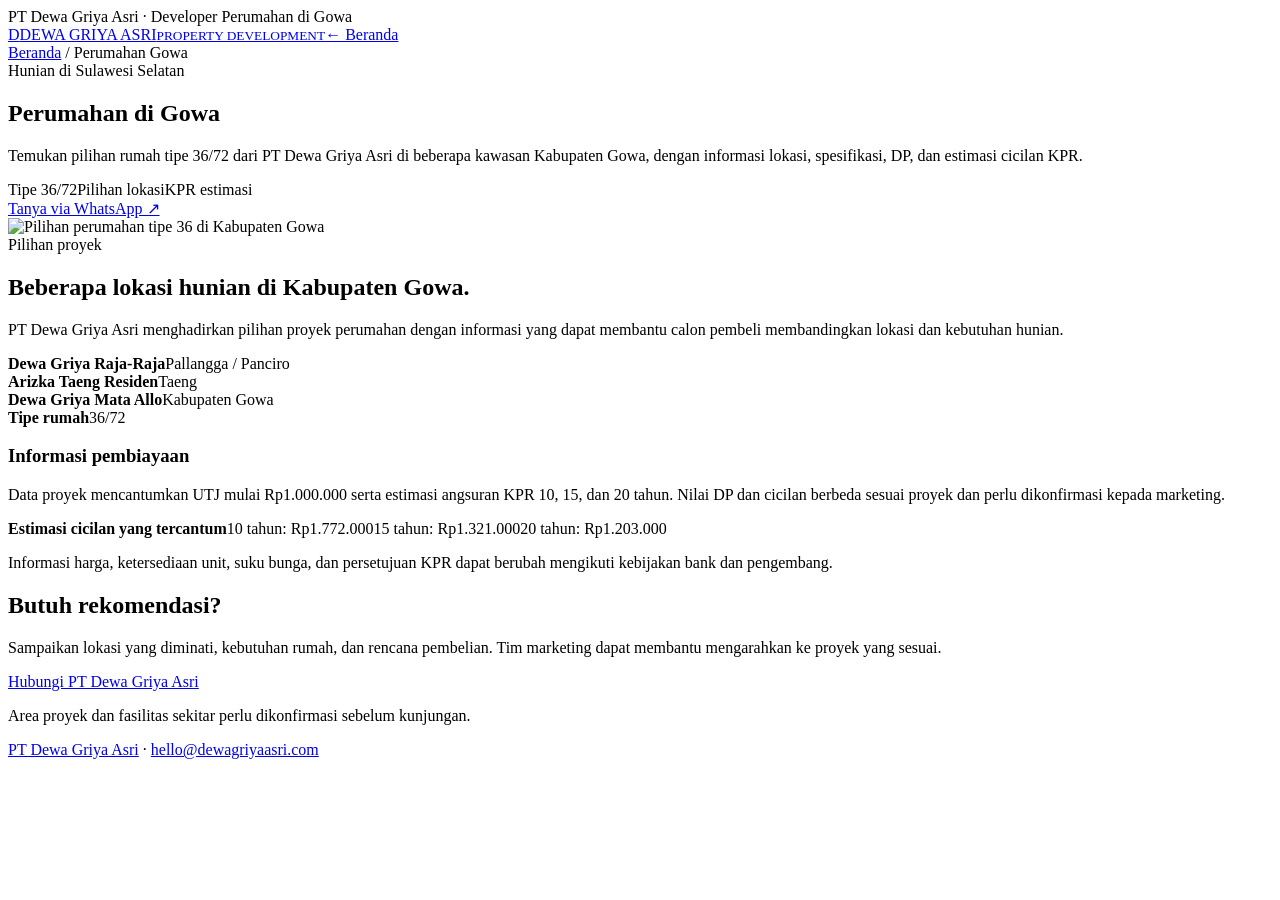
==== public/perumahan-gowa/index.html @ ca7a3517 "Add PT Dewa Griya Asri website" ====
<!doctype html><html lang="id"><head><meta charset="utf-8"><meta name="viewport" content="width=device-width,initial-scale=1"><meta name="robots" content="index,follow"><link rel="canonical" href="https://dewagriyaasri.com/perumahan-gowa/"><title>Perumahan di Gowa | Rumah Tipe 36 PT Dewa Griya Asri</title><meta name="description" content="Cari perumahan tipe 36 di Gowa dari PT Dewa Griya Asri. Lihat pilihan hunian di Pallangga, Taeng, dan Mata Allo beserta lokasi, spesifikasi, DP, serta estimasi KPR."><link rel="icon" href="/favicon.svg" type="image/svg+xml"><link rel="stylesheet" href="/project.css"><script type="application/ld+json">{"@context":"https://schema.org","@type":"WebPage","name":"Perumahan di Gowa","url":"https://dewagriyaasri.com/perumahan-gowa/","about":{"@type":"Place","name":"Perumahan di Kabupaten Gowa","address":{"@type":"PostalAddress","addressRegion":"Sulawesi Selatan","addressCountry":"ID"}},"publisher":{"@type":"Organization","name":"PT Dewa Griya Asri","url":"https://dewagriyaasri.com/"}}</script></head><body><div class="top"><div class="container">PT Dewa Griya Asri · Developer Perumahan di Gowa</div></div><header><div class="container nav"><a class="brand" href="/"><span class="mark">D</span><span>DEWA GRIYA ASRI<small>PROPERTY DEVELOPMENT</small></span></a><a class="back" href="/">← Beranda</a></div></header><main><section class="hero"><div class="container"><div class="crumb"><a href="/">Beranda</a> / Perumahan Gowa</div><div class="hero-grid"><div><span class="eyebrow">Hunian di Sulawesi Selatan</span><h1>Perumahan di Gowa</h1><p>Temukan pilihan rumah tipe 36/72 dari PT Dewa Griya Asri di beberapa kawasan Kabupaten Gowa, dengan informasi lokasi, spesifikasi, DP, dan estimasi cicilan KPR.</p><div class="tags"><span class="tag">Tipe 36/72</span><span class="tag">Pilihan lokasi</span><span class="tag">KPR estimasi</span></div><a class="button" href="https://wa.me/6282225267430?text=Halo%2C%20saya%20ingin%20informasi%20perumahan%20di%20Gowa." target="_blank" rel="noopener">Tanya via WhatsApp ↗</a></div><div class="photo"><img src="/dewa-griya-raja-raja.webp" alt="Pilihan perumahan tipe 36 di Kabupaten Gowa" width="1280" height="720"></div></div></div></section><section class="content"><div class="container content-grid"><article><span class="eyebrow">Pilihan proyek</span><h2>Beberapa lokasi hunian di Kabupaten Gowa.</h2><p>PT Dewa Griya Asri menghadirkan pilihan proyek perumahan dengan informasi yang dapat membantu calon pembeli membandingkan lokasi dan kebutuhan hunian.</p><div class="facts"><div class="fact"><strong>Dewa Griya Raja-Raja</strong><span>Pallangga / Panciro</span></div><div class="fact"><strong>Arizka Taeng Residen</strong><span>Taeng</span></div><div class="fact"><strong>Dewa Griya Mata Allo</strong><span>Kabupaten Gowa</span></div><div class="fact"><strong>Tipe rumah</strong><span>36/72</span></div></div><h3>Informasi pembiayaan</h3><p>Data proyek mencantumkan UTJ mulai Rp1.000.000 serta estimasi angsuran KPR 10, 15, dan 20 tahun. Nilai DP dan cicilan berbeda sesuai proyek dan perlu dikonfirmasi kepada marketing.</p><div class="installment"><strong>Estimasi cicilan yang tercantum</strong><span>10 tahun: Rp1.772.000</span><span>15 tahun: Rp1.321.000</span><span>20 tahun: Rp1.203.000</span></div><p class="schema-note">Informasi harga, ketersediaan unit, suku bunga, dan persetujuan KPR dapat berubah mengikuti kebijakan bank dan pengembang.</p></article><aside class="side"><h2>Butuh rekomendasi?</h2><p>Sampaikan lokasi yang diminati, kebutuhan rumah, dan rencana pembelian. Tim marketing dapat membantu mengarahkan ke proyek yang sesuai.</p><a class="button" href="/#kontak">Hubungi PT Dewa Griya Asri</a><p class="notice">Area proyek dan fasilitas sekitar perlu dikonfirmasi sebelum kunjungan.</p></aside></div></section></main><footer class="footer"><div class="container"><a href="/">PT Dewa Griya Asri</a> · <a href="mailto:hello@dewagriyaasri.com">hello@dewagriyaasri.com</a></div></footer></body></html>
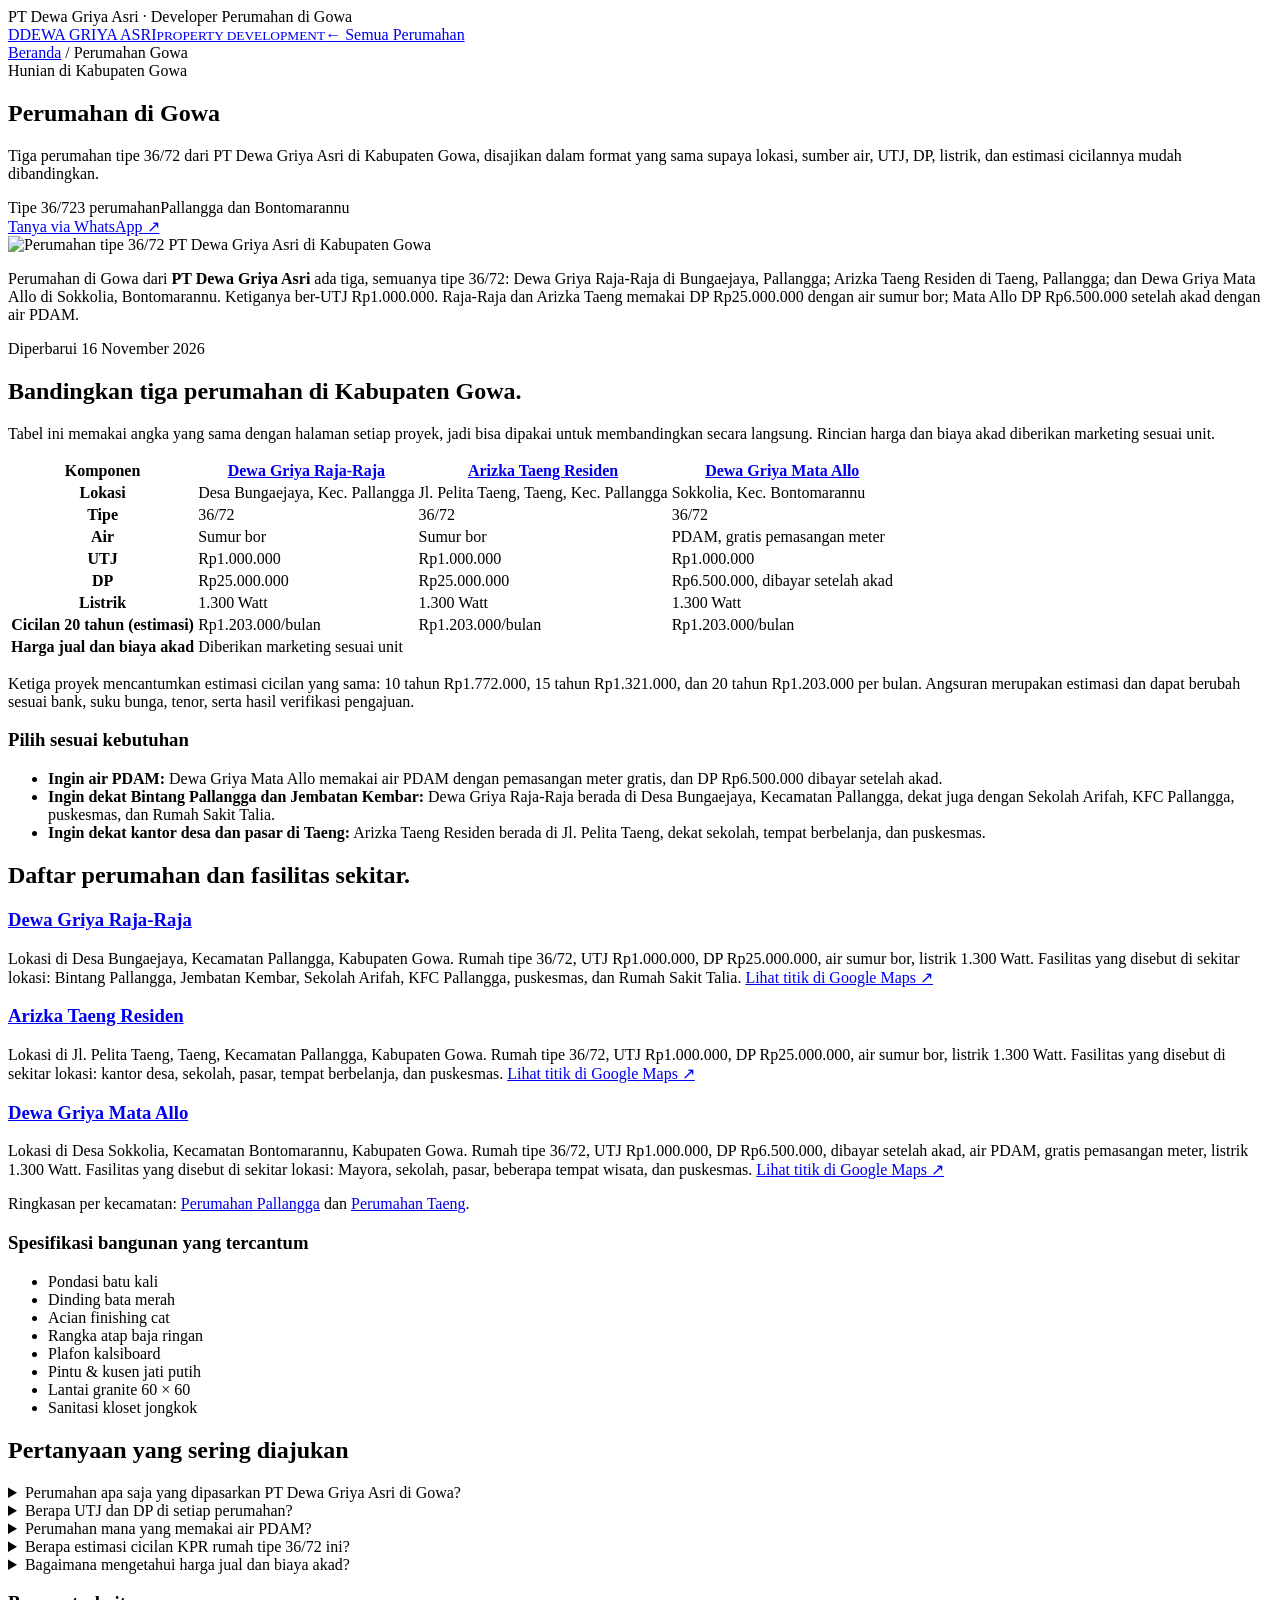
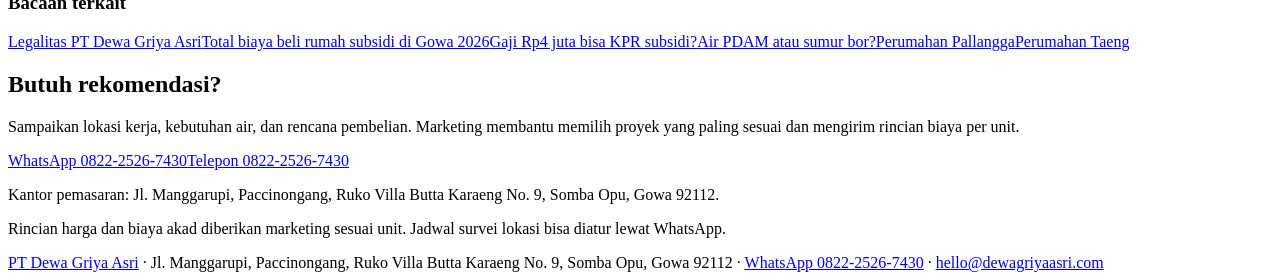
==== commit e2835821: "Terapkan rekomendasi visibilitas AI (AIO/GEO) dari audit 16 Nov 2026 - Beranda: hapus catatan draf p" ====
--- a/public/perumahan-gowa/index.html
+++ b/public/perumahan-gowa/index.html
@@ -1 +1 @@
-<!doctype html><html lang="id"><head><meta charset="utf-8"><meta name="viewport" content="width=device-width,initial-scale=1"><meta name="robots" content="index,follow"><link rel="canonical" href="https://dewagriyaasri.com/perumahan-gowa/"><title>Perumahan di Gowa | Rumah Tipe 36 PT Dewa Griya Asri</title><meta name="description" content="Cari perumahan tipe 36 di Gowa dari PT Dewa Griya Asri. Lihat pilihan hunian di Pallangga, Taeng, dan Mata Allo beserta lokasi, spesifikasi, DP, serta estimasi KPR."><link rel="icon" href="/favicon.svg" type="image/svg+xml"><link rel="stylesheet" href="/project.css"><script type="application/ld+json">{"@context":"https://schema.org","@type":"WebPage","name":"Perumahan di Gowa","url":"https://dewagriyaasri.com/perumahan-gowa/","about":{"@type":"Place","name":"Perumahan di Kabupaten Gowa","address":{"@type":"PostalAddress","addressRegion":"Sulawesi Selatan","addressCountry":"ID"}},"publisher":{"@type":"Organization","name":"PT Dewa Griya Asri","url":"https://dewagriyaasri.com/"}}</script></head><body><div class="top"><div class="container">PT Dewa Griya Asri · Developer Perumahan di Gowa</div></div><header><div class="container nav"><a class="brand" href="/"><span class="mark">D</span><span>DEWA GRIYA ASRI<small>PROPERTY DEVELOPMENT</small></span></a><a class="back" href="/">← Beranda</a></div></header><main><section class="hero"><div class="container"><div class="crumb"><a href="/">Beranda</a> / Perumahan Gowa</div><div class="hero-grid"><div><span class="eyebrow">Hunian di Sulawesi Selatan</span><h1>Perumahan di Gowa</h1><p>Temukan pilihan rumah tipe 36/72 dari PT Dewa Griya Asri di beberapa kawasan Kabupaten Gowa, dengan informasi lokasi, spesifikasi, DP, dan estimasi cicilan KPR.</p><div class="tags"><span class="tag">Tipe 36/72</span><span class="tag">Pilihan lokasi</span><span class="tag">KPR estimasi</span></div><a class="button" href="https://wa.me/6282225267430?text=Halo%2C%20saya%20ingin%20informasi%20perumahan%20di%20Gowa." target="_blank" rel="noopener">Tanya via WhatsApp ↗</a></div><div class="photo"><img src="/dewa-griya-raja-raja.webp" alt="Pilihan perumahan tipe 36 di Kabupaten Gowa" width="1280" height="720"></div></div></div></section><section class="content"><div class="container content-grid"><article><span class="eyebrow">Pilihan proyek</span><h2>Beberapa lokasi hunian di Kabupaten Gowa.</h2><p>PT Dewa Griya Asri menghadirkan pilihan proyek perumahan dengan informasi yang dapat membantu calon pembeli membandingkan lokasi dan kebutuhan hunian.</p><div class="facts"><div class="fact"><strong>Dewa Griya Raja-Raja</strong><span>Pallangga / Panciro</span></div><div class="fact"><strong>Arizka Taeng Residen</strong><span>Taeng</span></div><div class="fact"><strong>Dewa Griya Mata Allo</strong><span>Kabupaten Gowa</span></div><div class="fact"><strong>Tipe rumah</strong><span>36/72</span></div></div><h3>Informasi pembiayaan</h3><p>Data proyek mencantumkan UTJ mulai Rp1.000.000 serta estimasi angsuran KPR 10, 15, dan 20 tahun. Nilai DP dan cicilan berbeda sesuai proyek dan perlu dikonfirmasi kepada marketing.</p><div class="installment"><strong>Estimasi cicilan yang tercantum</strong><span>10 tahun: Rp1.772.000</span><span>15 tahun: Rp1.321.000</span><span>20 tahun: Rp1.203.000</span></div><p class="schema-note">Informasi harga, ketersediaan unit, suku bunga, dan persetujuan KPR dapat berubah mengikuti kebijakan bank dan pengembang.</p></article><aside class="side"><h2>Butuh rekomendasi?</h2><p>Sampaikan lokasi yang diminati, kebutuhan rumah, dan rencana pembelian. Tim marketing dapat membantu mengarahkan ke proyek yang sesuai.</p><a class="button" href="/#kontak">Hubungi PT Dewa Griya Asri</a><p class="notice">Area proyek dan fasilitas sekitar perlu dikonfirmasi sebelum kunjungan.</p></aside></div></section></main><footer class="footer"><div class="container"><a href="/">PT Dewa Griya Asri</a> · <a href="mailto:hello@dewagriyaasri.com">hello@dewagriyaasri.com</a></div></footer></body></html>+<!doctype html><html lang="id"><head><meta charset="utf-8"><meta name="viewport" content="width=device-width,initial-scale=1"><meta name="robots" content="index,follow"><link rel="canonical" href="https://dewagriyaasri.com/perumahan-gowa/"><title>Perumahan di Gowa | 3 Pilihan Rumah Tipe 36/72 PT Dewa Griya Asri</title><meta name="description" content="Tiga perumahan tipe 36/72 di Gowa: Dewa Griya Raja-Raja, Arizka Taeng Residen, dan Dewa Griya Mata Allo. Bandingkan lokasi, air, UTJ, DP, listrik, dan cicilan."><meta property="og:type" content="website"><meta property="og:locale" content="id_ID"><meta property="og:site_name" content="PT Dewa Griya Asri"><meta property="og:title" content="Perumahan di Gowa | 3 Pilihan Rumah Tipe 36/72 PT Dewa Griya Asri"><meta property="og:description" content="Tiga perumahan tipe 36/72 di Gowa: Dewa Griya Raja-Raja, Arizka Taeng Residen, dan Dewa Griya Mata Allo. Bandingkan lokasi, air, UTJ, DP, listrik, dan cicilan."><meta property="og:url" content="https://dewagriyaasri.com/perumahan-gowa/"><meta property="og:image" content="https://dewagriyaasri.com/dewa-griya-raja-raja.webp"><link rel="icon" href="/favicon.svg" type="image/svg+xml"><link rel="preconnect" href="https://fonts.googleapis.com"><link rel="preconnect" href="https://fonts.gstatic.com" crossorigin><link href="https://fonts.googleapis.com/css2?family=DM+Sans:wght@400;500;600;700&amp;family=Playfair+Display:wght@600;700&amp;display=swap" rel="stylesheet"><link rel="stylesheet" href="/project.css"><script type="application/ld+json">{"@context":"https://schema.org","@graph":[{"@type":"CollectionPage","@id":"https://dewagriyaasri.com/perumahan-gowa/#webpage","url":"https://dewagriyaasri.com/perumahan-gowa/","name":"Perumahan di Gowa","description":"Tiga perumahan tipe 36/72 di Gowa: Dewa Griya Raja-Raja, Arizka Taeng Residen, dan Dewa Griya Mata Allo. Bandingkan lokasi, air, UTJ, DP, listrik, dan cicilan.","inLanguage":"id-ID","dateModified":"2026-11-16","about":{"@type":"AdministrativeArea","name":"Kabupaten Gowa","containedInPlace":{"@type":"AdministrativeArea","name":"Sulawesi Selatan"}},"breadcrumb":{"@id":"https://dewagriyaasri.com/perumahan-gowa/#breadcrumb"},"mainEntity":{"@id":"https://dewagriyaasri.com/perumahan-gowa/#daftar-proyek"},"publisher":{"@id":"https://dewagriyaasri.com/#organization"},"primaryImageOfPage":{"@type":"ImageObject","url":"https://dewagriyaasri.com/dewa-griya-raja-raja.webp"}},{"@type":"ItemList","@id":"https://dewagriyaasri.com/perumahan-gowa/#daftar-proyek","name":"Perumahan PT Dewa Griya Asri di Kabupaten Gowa","numberOfItems":3,"itemListElement":[{"@type":"ListItem","position":1,"item":{"@type":"Residence","name":"Dewa Griya Raja-Raja","url":"https://dewagriyaasri.com/perumahan/dewa-griya-raja-raja/","address":{"@type":"PostalAddress","addressLocality":"Desa Bungaejaya, Kecamatan Pallangga, Kabupaten Gowa","addressRegion":"Sulawesi Selatan","postalCode":"92161","addressCountry":"ID"},"geo":{"@type":"GeoCoordinates","latitude":-5.24919,"longitude":119.44648},"hasMap":"https://maps.app.goo.gl/v7zaQBCbqoZ4ijrNA","image":"https://dewagriyaasri.com/dewa-griya-raja-raja.webp"}},{"@type":"ListItem","position":2,"item":{"@type":"Residence","name":"Arizka Taeng Residen","url":"https://dewagriyaasri.com/perumahan/arizka-taeng-residen/","address":{"@type":"PostalAddress","streetAddress":"Jl. Pelita Taeng","addressLocality":"Taeng, Kecamatan Pallangga, Kabupaten Gowa","addressRegion":"Sulawesi Selatan","addressCountry":"ID"},"geo":{"@type":"GeoCoordinates","latitude":-5.19856,"longitude":119.42833},"hasMap":"https://maps.app.goo.gl/xgnjQ3XS2tucTbyp7","image":"https://dewagriyaasri.com/arizka-taeng-residen.webp","alternateName":"Arizka Taeng Residence"}},{"@type":"ListItem","position":3,"item":{"@type":"Residence","name":"Dewa Griya Mata Allo","url":"https://dewagriyaasri.com/perumahan/dewa-griya-mata-allo/","address":{"@type":"PostalAddress","addressLocality":"Desa Sokkolia, Kecamatan Bontomarannu, Kabupaten Gowa","addressRegion":"Sulawesi Selatan","postalCode":"92171","addressCountry":"ID"},"geo":{"@type":"GeoCoordinates","latitude":-5.26409,"longitude":119.52455},"hasMap":"https://maps.app.goo.gl/bCNLftCjCtgudQwL9","image":"https://dewagriyaasri.com/dewa-griya-mata-allo.webp"}}]},{"@type":"BreadcrumbList","@id":"https://dewagriyaasri.com/perumahan-gowa/#breadcrumb","itemListElement":[{"@type":"ListItem","position":1,"name":"Beranda","item":"https://dewagriyaasri.com/"},{"@type":"ListItem","position":2,"name":"Perumahan Gowa","item":"https://dewagriyaasri.com/perumahan-gowa/"}]},{"@type":"FAQPage","@id":"https://dewagriyaasri.com/perumahan-gowa/#faq","mainEntity":[{"@type":"Question","name":"Perumahan apa saja yang dipasarkan PT Dewa Griya Asri di Gowa?","acceptedAnswer":{"@type":"Answer","text":"Ada tiga perumahan tipe 36/72 di Kabupaten Gowa: Dewa Griya Raja-Raja di Bungaejaya, Kecamatan Pallangga; Arizka Taeng Residen di Taeng, Kecamatan Pallangga; dan Dewa Griya Mata Allo di Sokkolia, Kecamatan Bontomarannu."}},{"@type":"Question","name":"Berapa UTJ dan DP di setiap perumahan?","acceptedAnswer":{"@type":"Answer","text":"UTJ ketiga perumahan Rp1.000.000. DP Dewa Griya Raja-Raja dan Arizka Taeng Residen Rp25.000.000, sedangkan DP Dewa Griya Mata Allo Rp6.500.000 yang dibayar setelah akad."}},{"@type":"Question","name":"Perumahan mana yang memakai air PDAM?","acceptedAnswer":{"@type":"Answer","text":"Dewa Griya Mata Allo memakai air PDAM dengan pemasangan meter gratis. Dewa Griya Raja-Raja dan Arizka Taeng Residen memakai sumur bor. Ketiganya memakai listrik 1.300 Watt."}},{"@type":"Question","name":"Berapa estimasi cicilan KPR rumah tipe 36/72 ini?","acceptedAnswer":{"@type":"Answer","text":"Estimasi angsuran yang tercantum untuk ketiga proyek adalah 10 tahun Rp1.772.000, 15 tahun Rp1.321.000, dan 20 tahun Rp1.203.000 per bulan. Angsuran merupakan estimasi dan dapat berubah sesuai bank, suku bunga, tenor, serta hasil verifikasi pengajuan."}},{"@type":"Question","name":"Bagaimana mengetahui harga jual dan biaya akad?","acceptedAnswer":{"@type":"Answer","text":"Rincian harga jual dan biaya akad diberikan marketing sesuai unit. Hubungi WhatsApp 0822-2526-7430 atau email hello@dewagriyaasri.com untuk meminta rincian dan jadwal survei lokasi."}}]}]}</script></head><body><div class="top"><div class="container">PT Dewa Griya Asri · Developer Perumahan di Gowa</div></div><header><div class="container nav"><a class="brand" href="/"><span class="mark">D</span><span>DEWA GRIYA ASRI<small>PROPERTY DEVELOPMENT</small></span></a><a class="back" href="/#perumahan">← Semua Perumahan</a></div></header><main><section class="hero"><div class="container"><nav class="crumb" aria-label="Breadcrumb"><a href="/">Beranda</a> / Perumahan Gowa</nav><div class="hero-grid"><div><span class="eyebrow">Hunian di Kabupaten Gowa</span><h1>Perumahan di Gowa</h1><p>Tiga perumahan tipe 36/72 dari PT Dewa Griya Asri di Kabupaten Gowa, disajikan dalam format yang sama supaya lokasi, sumber air, UTJ, DP, listrik, dan estimasi cicilannya mudah dibandingkan.</p><div class="tags"><span class="tag">Tipe 36/72</span><span class="tag">3 perumahan</span><span class="tag">Pallangga dan Bontomarannu</span></div><a class="button" href="https://wa.me/6282225267430?text=Halo%2C%20saya%20ingin%20membandingkan%20perumahan%20PT%20Dewa%20Griya%20Asri%20di%20Gowa." target="_blank" rel="noopener">Tanya via WhatsApp ↗</a></div><div class="photo"><img src="/dewa-griya-raja-raja.webp" alt="Perumahan tipe 36/72 PT Dewa Griya Asri di Kabupaten Gowa" width="1280" height="720"></div></div></div></section><section class="content"><div class="container content-grid"><article><div class="answer"><p>Perumahan di Gowa dari <strong>PT Dewa Griya Asri</strong> ada tiga, semuanya tipe 36/72: Dewa Griya Raja-Raja di Bungaejaya, Pallangga; Arizka Taeng Residen di Taeng, Pallangga; dan Dewa Griya Mata Allo di Sokkolia, Bontomarannu. Ketiganya ber-UTJ Rp1.000.000. Raja-Raja dan Arizka Taeng memakai DP Rp25.000.000 dengan air sumur bor; Mata Allo DP Rp6.500.000 setelah akad dengan air PDAM.</p></div><p class="updated">Diperbarui <time datetime="2026-11-16">16 November 2026</time></p><h2>Bandingkan tiga perumahan di Kabupaten Gowa.</h2><p>Tabel ini memakai angka yang sama dengan halaman setiap proyek, jadi bisa dipakai untuk membandingkan secara langsung. Rincian harga dan biaya akad diberikan marketing sesuai unit.</p><div class="table-wrap"><table class="cost-table"><thead><tr><th scope="col">Komponen</th><th scope="col"><a href="/perumahan/dewa-griya-raja-raja/">Dewa Griya Raja-Raja</a></th><th scope="col"><a href="/perumahan/arizka-taeng-residen/">Arizka Taeng Residen</a></th><th scope="col"><a href="/perumahan/dewa-griya-mata-allo/">Dewa Griya Mata Allo</a></th></tr></thead><tbody><tr><th scope="row">Lokasi</th><td>Desa Bungaejaya, Kec. Pallangga</td><td>Jl. Pelita Taeng, Taeng, Kec. Pallangga</td><td>Sokkolia, Kec. Bontomarannu</td></tr><tr><th scope="row">Tipe</th><td>36/72</td><td>36/72</td><td>36/72</td></tr><tr><th scope="row">Air</th><td>Sumur bor</td><td>Sumur bor</td><td>PDAM, gratis pemasangan meter</td></tr><tr><th scope="row">UTJ</th><td>Rp1.000.000</td><td>Rp1.000.000</td><td>Rp1.000.000</td></tr><tr><th scope="row">DP</th><td>Rp25.000.000</td><td>Rp25.000.000</td><td>Rp6.500.000, dibayar setelah akad</td></tr><tr><th scope="row">Listrik</th><td>1.300 Watt</td><td>1.300 Watt</td><td>1.300 Watt</td></tr><tr><th scope="row">Cicilan 20 tahun (estimasi)</th><td>Rp1.203.000/bulan</td><td>Rp1.203.000/bulan</td><td>Rp1.203.000/bulan</td></tr><tr><th scope="row">Harga jual dan biaya akad</th><td class="pending" colspan="3">Diberikan marketing sesuai unit</td></tr></tbody></table></div><p class="schema-note">Ketiga proyek mencantumkan estimasi cicilan yang sama: 10 tahun Rp1.772.000, 15 tahun Rp1.321.000, dan 20 tahun Rp1.203.000 per bulan. Angsuran merupakan estimasi dan dapat berubah sesuai bank, suku bunga, tenor, serta hasil verifikasi pengajuan.</p><h3>Pilih sesuai kebutuhan</h3><ul><li><strong>Ingin air PDAM:</strong> Dewa Griya Mata Allo memakai air PDAM dengan pemasangan meter gratis, dan DP Rp6.500.000 dibayar setelah akad.</li><li><strong>Ingin dekat Bintang Pallangga dan Jembatan Kembar:</strong> Dewa Griya Raja-Raja berada di Desa Bungaejaya, Kecamatan Pallangga, dekat juga dengan Sekolah Arifah, KFC Pallangga, puskesmas, dan Rumah Sakit Talia.</li><li><strong>Ingin dekat kantor desa dan pasar di Taeng:</strong> Arizka Taeng Residen berada di Jl. Pelita Taeng, dekat sekolah, tempat berbelanja, dan puskesmas.</li></ul><h2>Daftar perumahan dan fasilitas sekitar.</h2><h3><a href="/perumahan/dewa-griya-raja-raja/">Dewa Griya Raja-Raja</a></h3><p>Lokasi di Desa Bungaejaya, Kecamatan Pallangga, Kabupaten Gowa. Rumah tipe 36/72, UTJ Rp1.000.000, DP Rp25.000.000, air sumur bor, listrik 1.300 Watt. Fasilitas yang disebut di sekitar lokasi: Bintang Pallangga, Jembatan Kembar, Sekolah Arifah, KFC Pallangga, puskesmas, dan Rumah Sakit Talia. <a href="https://maps.app.goo.gl/v7zaQBCbqoZ4ijrNA" target="_blank" rel="noopener">Lihat titik di Google Maps ↗</a></p><h3><a href="/perumahan/arizka-taeng-residen/">Arizka Taeng Residen</a></h3><p>Lokasi di Jl. Pelita Taeng, Taeng, Kecamatan Pallangga, Kabupaten Gowa. Rumah tipe 36/72, UTJ Rp1.000.000, DP Rp25.000.000, air sumur bor, listrik 1.300 Watt. Fasilitas yang disebut di sekitar lokasi: kantor desa, sekolah, pasar, tempat berbelanja, dan puskesmas. <a href="https://maps.app.goo.gl/xgnjQ3XS2tucTbyp7" target="_blank" rel="noopener">Lihat titik di Google Maps ↗</a></p><h3><a href="/perumahan/dewa-griya-mata-allo/">Dewa Griya Mata Allo</a></h3><p>Lokasi di Desa Sokkolia, Kecamatan Bontomarannu, Kabupaten Gowa. Rumah tipe 36/72, UTJ Rp1.000.000, DP Rp6.500.000, dibayar setelah akad, air PDAM, gratis pemasangan meter, listrik 1.300 Watt. Fasilitas yang disebut di sekitar lokasi: Mayora, sekolah, pasar, beberapa tempat wisata, dan puskesmas. <a href="https://maps.app.goo.gl/bCNLftCjCtgudQwL9" target="_blank" rel="noopener">Lihat titik di Google Maps ↗</a></p><p>Ringkasan per kecamatan: <a href="/perumahan-pallangga/">Perumahan Pallangga</a> dan <a href="/perumahan-taeng/">Perumahan Taeng</a>.</p><h3>Spesifikasi bangunan yang tercantum</h3><ul class="specs"><li>Pondasi batu kali</li><li>Dinding bata merah</li><li>Acian finishing cat</li><li>Rangka atap baja ringan</li><li>Plafon kalsiboard</li><li>Pintu &amp; kusen jati putih</li><li>Lantai granite 60 × 60</li><li>Sanitasi kloset jongkok</li></ul><section class="faq" id="faq"><h2>Pertanyaan yang sering diajukan</h2><details><summary>Perumahan apa saja yang dipasarkan PT Dewa Griya Asri di Gowa?</summary><p>Ada tiga perumahan tipe 36/72 di Kabupaten Gowa: Dewa Griya Raja-Raja di Bungaejaya, Kecamatan Pallangga; Arizka Taeng Residen di Taeng, Kecamatan Pallangga; dan Dewa Griya Mata Allo di Sokkolia, Kecamatan Bontomarannu.</p></details><details><summary>Berapa UTJ dan DP di setiap perumahan?</summary><p>UTJ ketiga perumahan Rp1.000.000. DP Dewa Griya Raja-Raja dan Arizka Taeng Residen Rp25.000.000, sedangkan DP Dewa Griya Mata Allo Rp6.500.000 yang dibayar setelah akad.</p></details><details><summary>Perumahan mana yang memakai air PDAM?</summary><p>Dewa Griya Mata Allo memakai air PDAM dengan pemasangan meter gratis. Dewa Griya Raja-Raja dan Arizka Taeng Residen memakai sumur bor. Ketiganya memakai listrik 1.300 Watt.</p></details><details><summary>Berapa estimasi cicilan KPR rumah tipe 36/72 ini?</summary><p>Estimasi angsuran yang tercantum untuk ketiga proyek adalah 10 tahun Rp1.772.000, 15 tahun Rp1.321.000, dan 20 tahun Rp1.203.000 per bulan. Angsuran merupakan estimasi dan dapat berubah sesuai bank, suku bunga, tenor, serta hasil verifikasi pengajuan.</p></details><details><summary>Bagaimana mengetahui harga jual dan biaya akad?</summary><p>Rincian harga jual dan biaya akad diberikan marketing sesuai unit. Hubungi WhatsApp 0822-2526-7430 atau email hello@dewagriyaasri.com untuk meminta rincian dan jadwal survei lokasi.</p></details></section><h3>Bacaan terkait</h3><nav class="related" aria-label="Bacaan terkait"><a href="/legalitas/">Legalitas PT Dewa Griya Asri</a><a href="/artikel/total-biaya-beli-rumah-subsidi-gowa-2026/">Total biaya beli rumah subsidi di Gowa 2026</a><a href="/artikel/gaji-4-juta-bisa-kpr-subsidi/">Gaji Rp4 juta bisa KPR subsidi?</a><a href="/artikel/air-pdam-atau-sumur-bor-perumahan-gowa/">Air PDAM atau sumur bor?</a><a href="/perumahan-pallangga/">Perumahan Pallangga</a><a href="/perumahan-taeng/">Perumahan Taeng</a></nav></article><aside class="side"><h2>Butuh rekomendasi?</h2><p>Sampaikan lokasi kerja, kebutuhan air, dan rencana pembelian. Marketing membantu memilih proyek yang paling sesuai dan mengirim rincian biaya per unit.</p><a class="button" href="https://wa.me/6282225267430?text=Halo%2C%20saya%20ingin%20membandingkan%20perumahan%20PT%20Dewa%20Griya%20Asri%20di%20Gowa." target="_blank" rel="noopener">WhatsApp 0822-2526-7430</a><a class="button dark" href="tel:+6282225267430">Telepon 0822-2526-7430</a><p>Kantor pemasaran: Jl. Manggarupi, Paccinongang, Ruko Villa Butta Karaeng No. 9, Somba Opu, Gowa 92112.</p><p class="notice">Rincian harga dan biaya akad diberikan marketing sesuai unit. Jadwal survei lokasi bisa diatur lewat WhatsApp.</p></aside></div></section></main><footer class="footer"><div class="container"><a href="/">PT Dewa Griya Asri</a> · Jl. Manggarupi, Paccinongang, Ruko Villa Butta Karaeng No. 9, Somba Opu, Gowa 92112 · <a href="https://wa.me/6282225267430">WhatsApp 0822-2526-7430</a> · <a href="mailto:hello@dewagriyaasri.com">hello@dewagriyaasri.com</a></div></footer></body></html>
